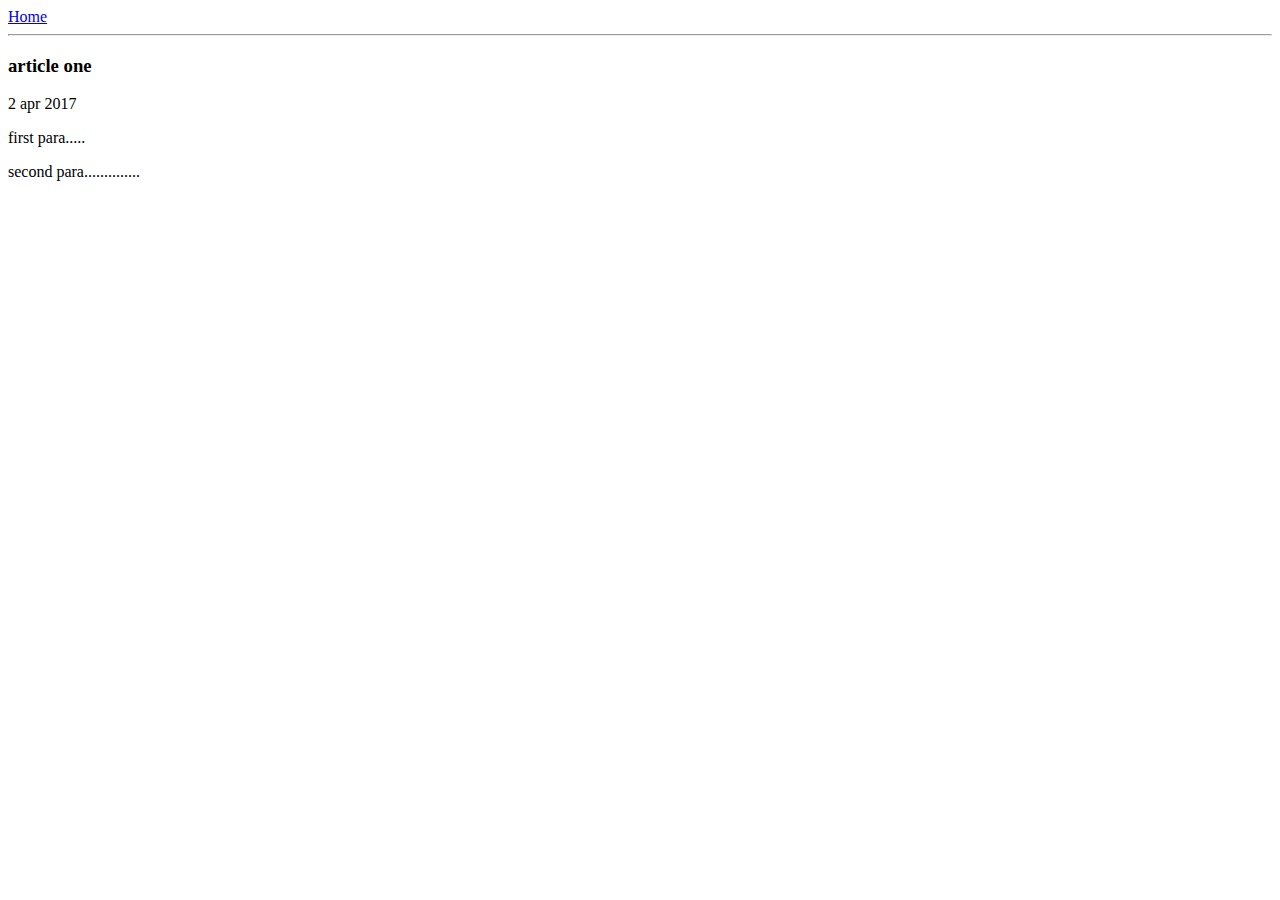
==== ui/article1.html @ 513410aa "[imad-console] Updates ui/article1.html" ====
<html>
    <head>
        <title> Veerangana Dash</title>
    </head>
 <body>
<div>
    <a href="/">Home</a>
</div>
<hr/>
<h3>
    article one
</h3>
<div> 2 apr 2017
</div>
   <p>
     first para.....
   </p>
   <p>
       second para..............
   </p>
   
 </body>   
 </html>
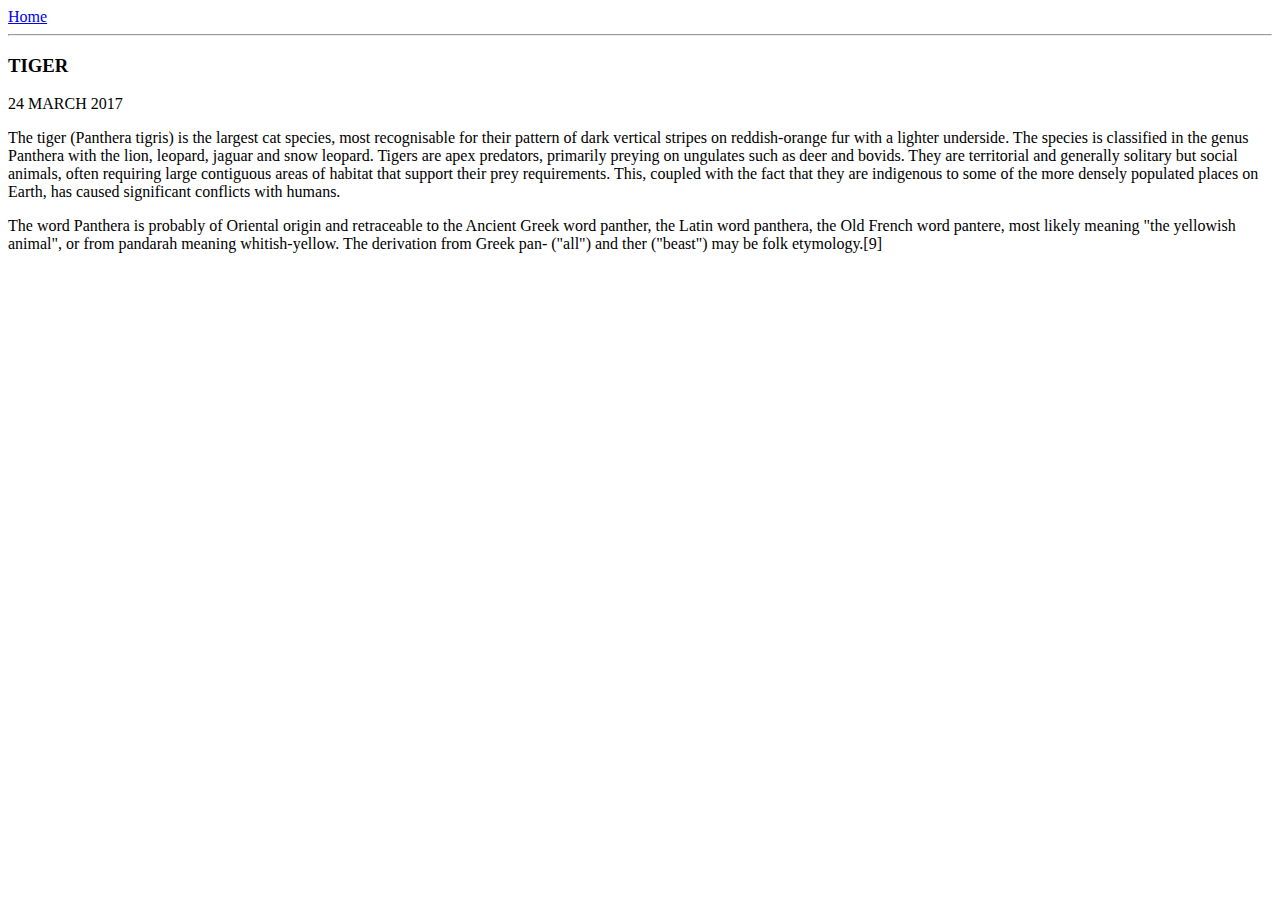
==== commit 76369193: "[imad-console] Updates ui/article1.html" ====
--- a/ui/article1.html
+++ b/ui/article1.html
@@ -1,6 +1,7 @@
 <html>
-    <head>
-        <title> Veerangana Dash</title>
+     <head>
+        <title> Article 1</title>
+        <meta name="viewport" content="width-device-width,initial-scale=1" />
     </head>
  <body>
 <div>
@@ -8,17 +9,18 @@
 </div>
 <hr/>
 <h3>
-    article one
+    TIGER
 </h3>
-<div> 2 apr 2017
+<div> 24 MARCH 2017
 </div>
    <p>
-     first para.....
+     The tiger (Panthera tigris) is the largest cat species, most recognisable for their pattern of dark vertical stripes on reddish-orange fur with a lighter underside. The species is classified in the genus Panthera with the lion, leopard, jaguar and snow leopard. Tigers are apex predators, primarily preying on ungulates such as deer and bovids. They are territorial and generally solitary but social animals, often requiring large contiguous areas of habitat that support their prey requirements. This, coupled with the fact that they are indigenous to some of the more densely populated places on Earth, has caused significant conflicts with humans.
    </p>
    <p>
-       second para..............
+      The word Panthera is probably of Oriental origin and retraceable to the Ancient Greek word panther, the Latin word panthera, the Old French word pantere, most likely meaning "the yellowish animal", or from pandarah meaning whitish-yellow. The derivation from Greek pan- ("all") and ther ("beast") may be folk etymology.[9]
    </p>
    
  </body>   
+
  </html>
 
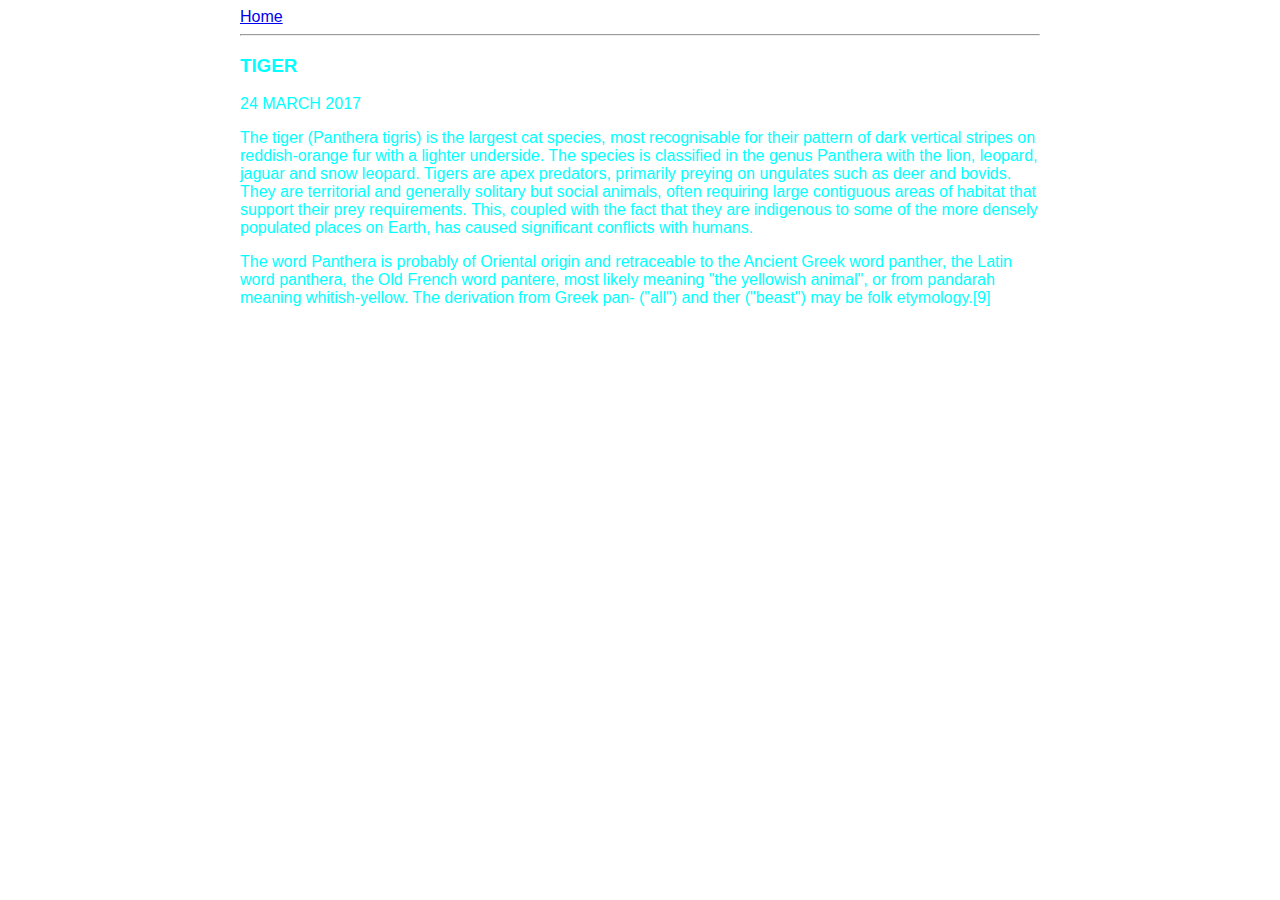
==== commit c3be467a: "[imad-console] Updates ui/article1.html" ====
--- a/ui/article1.html
+++ b/ui/article1.html
@@ -2,24 +2,42 @@
      <head>
         <title> Article 1</title>
         <meta name="viewport" content="width-device-width,initial-scale=1" />
+    
+    <style>
+        .container{
+            max-width:800px;
+            margin:0 auto;
+            color:cyan;
+            font-family:sans-serif;
+        }
+    </style>
     </head>
  <body>
-<div>
+ <div class="container">
+     
+     <div>
     <a href="/">Home</a>
 </div>
+
 <hr/>
 <h3>
     TIGER
 </h3>
+
 <div> 24 MARCH 2017
-</div>
+</div> 
+
+<div> 
    <p>
      The tiger (Panthera tigris) is the largest cat species, most recognisable for their pattern of dark vertical stripes on reddish-orange fur with a lighter underside. The species is classified in the genus Panthera with the lion, leopard, jaguar and snow leopard. Tigers are apex predators, primarily preying on ungulates such as deer and bovids. They are territorial and generally solitary but social animals, often requiring large contiguous areas of habitat that support their prey requirements. This, coupled with the fact that they are indigenous to some of the more densely populated places on Earth, has caused significant conflicts with humans.
    </p>
    <p>
       The word Panthera is probably of Oriental origin and retraceable to the Ancient Greek word panther, the Latin word panthera, the Old French word pantere, most likely meaning "the yellowish animal", or from pandarah meaning whitish-yellow. The derivation from Greek pan- ("all") and ther ("beast") may be folk etymology.[9]
    </p>
-   
+</div>
+
+</div>
+
  </body>   
 
  </html>
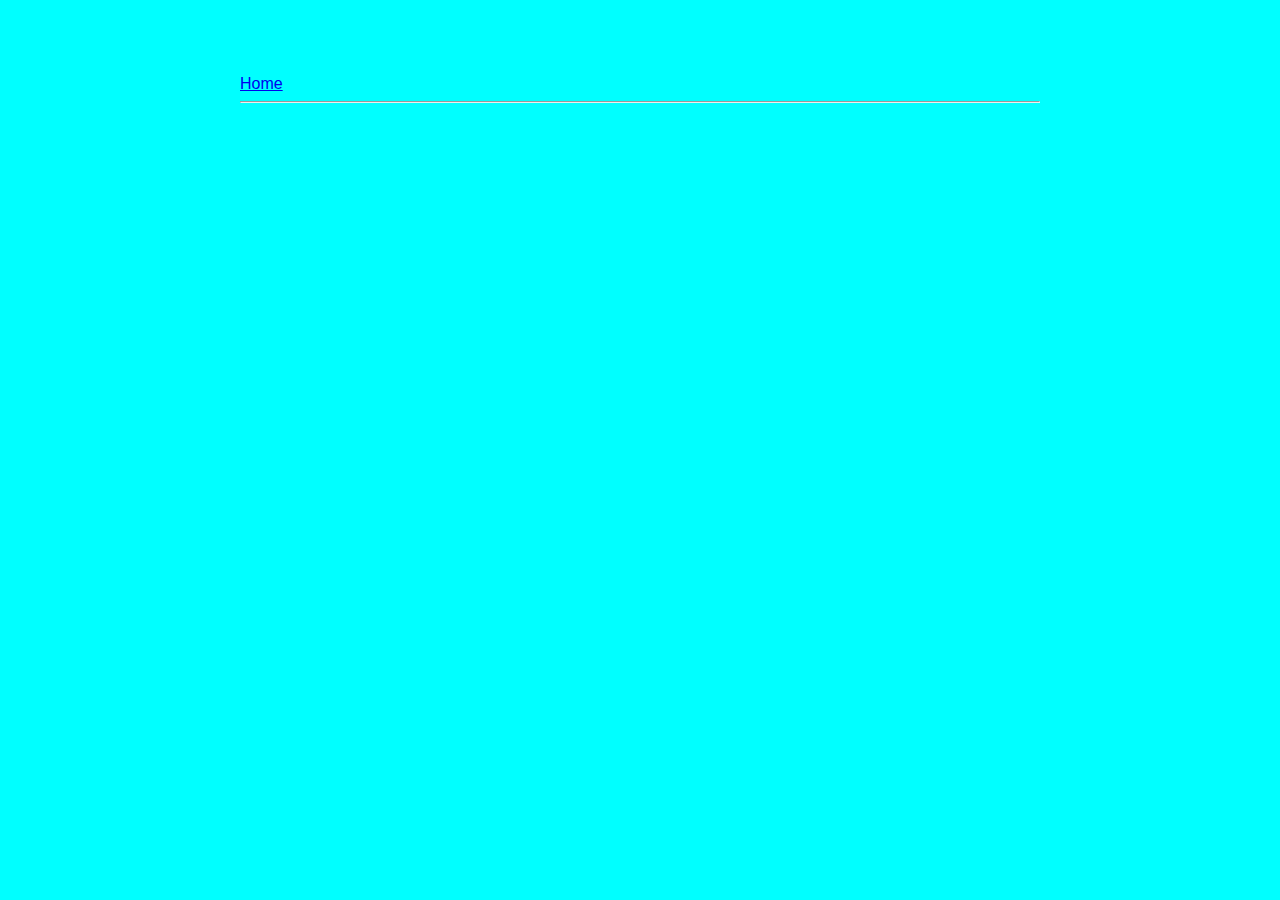
==== commit cc54e041: "[imad-console] Updates ui/article1.html" ====
--- a/ui/article1.html
+++ b/ui/article1.html
@@ -2,15 +2,8 @@
      <head>
         <title> Article 1</title>
         <meta name="viewport" content="width-device-width,initial-scale=1" />
-    
-    <style>
-        .container{
-            max-width:800px;
-            margin:0 auto;
-            color:cyan;
-            font-family:sans-serif;
-        }
-    </style>
+     <link href="/ui/style.css" rel="stylesheet" />
+  
     </head>
  <body>
  <div class="container">
--- a/ui/style.css
+++ b/ui/style.css
@@ -0,0 +1,29 @@
+body {
+    font-family: sans-serif;
+    background-color: cyan;
+    margin-top: 75px;
+}
+
+.center {
+    text-align: center;
+}
+
+.text-big {
+    font-size: 300%;
+}
+
+.bold {
+    font-weight: bold;
+}
+
+.img-medium {
+    height: 200px;
+}
+
+        .container{
+            max-width:800px;
+            margin:0 auto;
+            color:cyan;
+            font-family:sans-serif;
+        }
+
